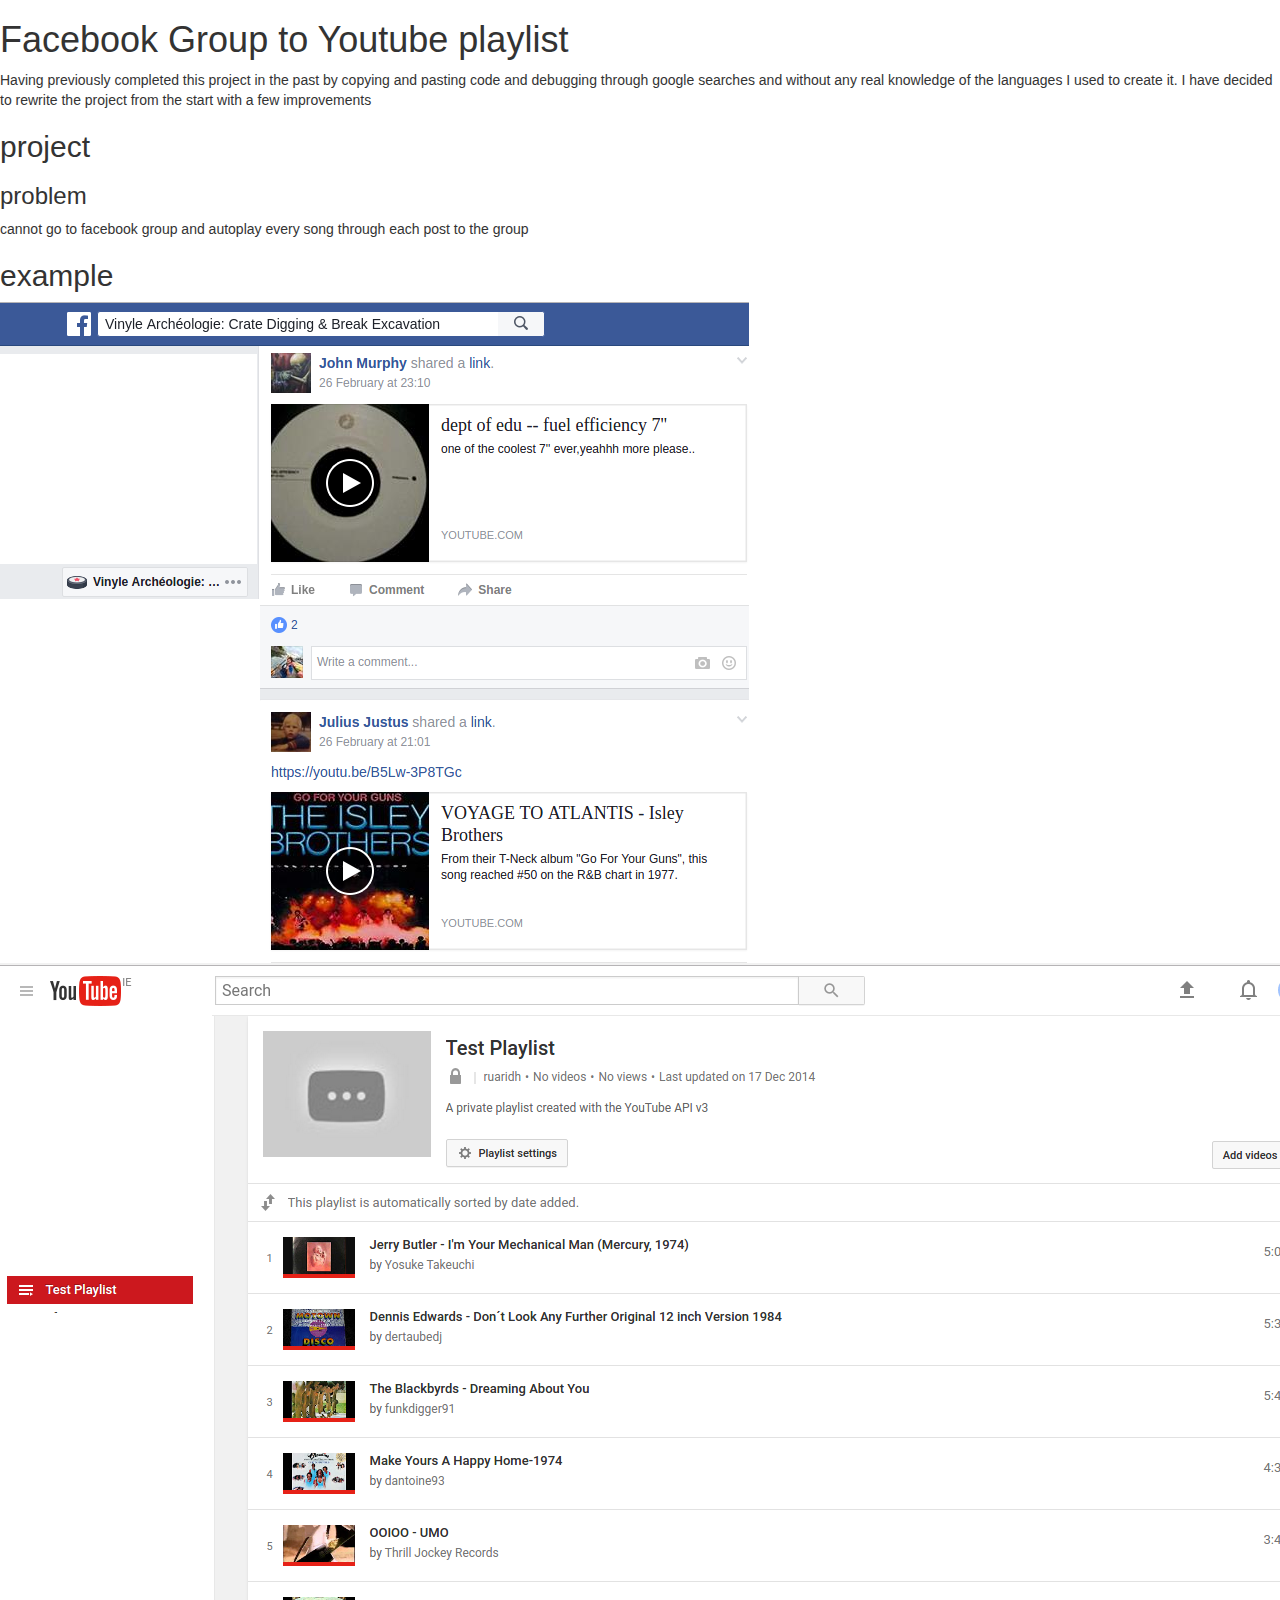
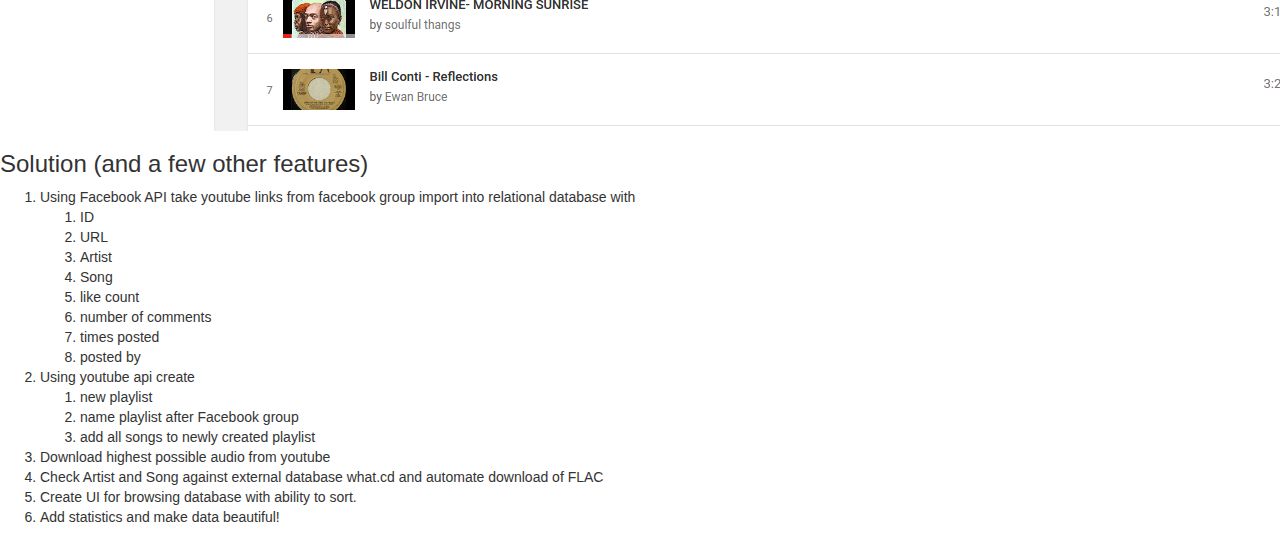
==== FB2YT.html @ 8a5efbf9 "added images and 1st project. fixed font awesome,css and removed lorem text for real text" ====
<!Doctype html>
<html>
	<head>
		<title>Facebook Group to Youtube playlist</title>

		<meta charset="utf-8">
		<meta name="viewport" content="width=device-width, initial-scale=1">
		<link rel="stylesheet" href="https://maxcdn.bootstrapcdn.com/bootstrap/3.3.7/css/bootstrap.min.css">
		<link rel="stylesheet" type="text/css" href="style2.css">
		<script src="https://maxcdn.bootstrapcdn.com/bootstrap/3.3.7/js/bootstrap.min.js"></script>
		<link rel="stylesheet" href="path/to/font-awesome/css/font-awesome.min.css">
	</head>
	<body>
<h1>Facebook Group to Youtube playlist</h1>

<p>Having previously completed this project in the past  by copying and pasting code and debugging through google searches and without any real knowledge of the languages I used to create it. I have decided to rewrite the project from the start with a few improvements</p>
	
<h2>project</h2>

<h3>problem </h3>
	<p>cannot go to facebook group and autoplay every song through each post to the group</p>
	<h2>example</h2>
	<img src="images/FB.png">
	<img src="images/youtubeplaylist.png">


<h3>Solution (and a few other features)</h3>

<ol>
<li>
	Using Facebook API take youtube links from facebook group import into relational database with
	<ol>
		<li>ID</li>
		<li>URL</li>
		<li>Artist</li>
		<li>Song</li>
		<li>like count</li>
		<li>number of comments</li>
		<li>times posted</li>
		<li>posted by</li>
	</ol>
</li>
<li>
	Using youtube api create 
	<ol>
		<li>new playlist</li>
		<li>name playlist after Facebook group</li>
		<li>add all songs to newly created playlist</li>
	</ol>
</li>
<li>
	Download highest possible audio from youtube
</li>
<li>
	Check Artist and Song against external database

		what.cd

	and automate download of FLAC 
</li>

<li>Create UI for browsing database with 		ability to sort.
</li>
<li> Add statistics and make data beautiful!
</li>
</ol>

</body>
</html>
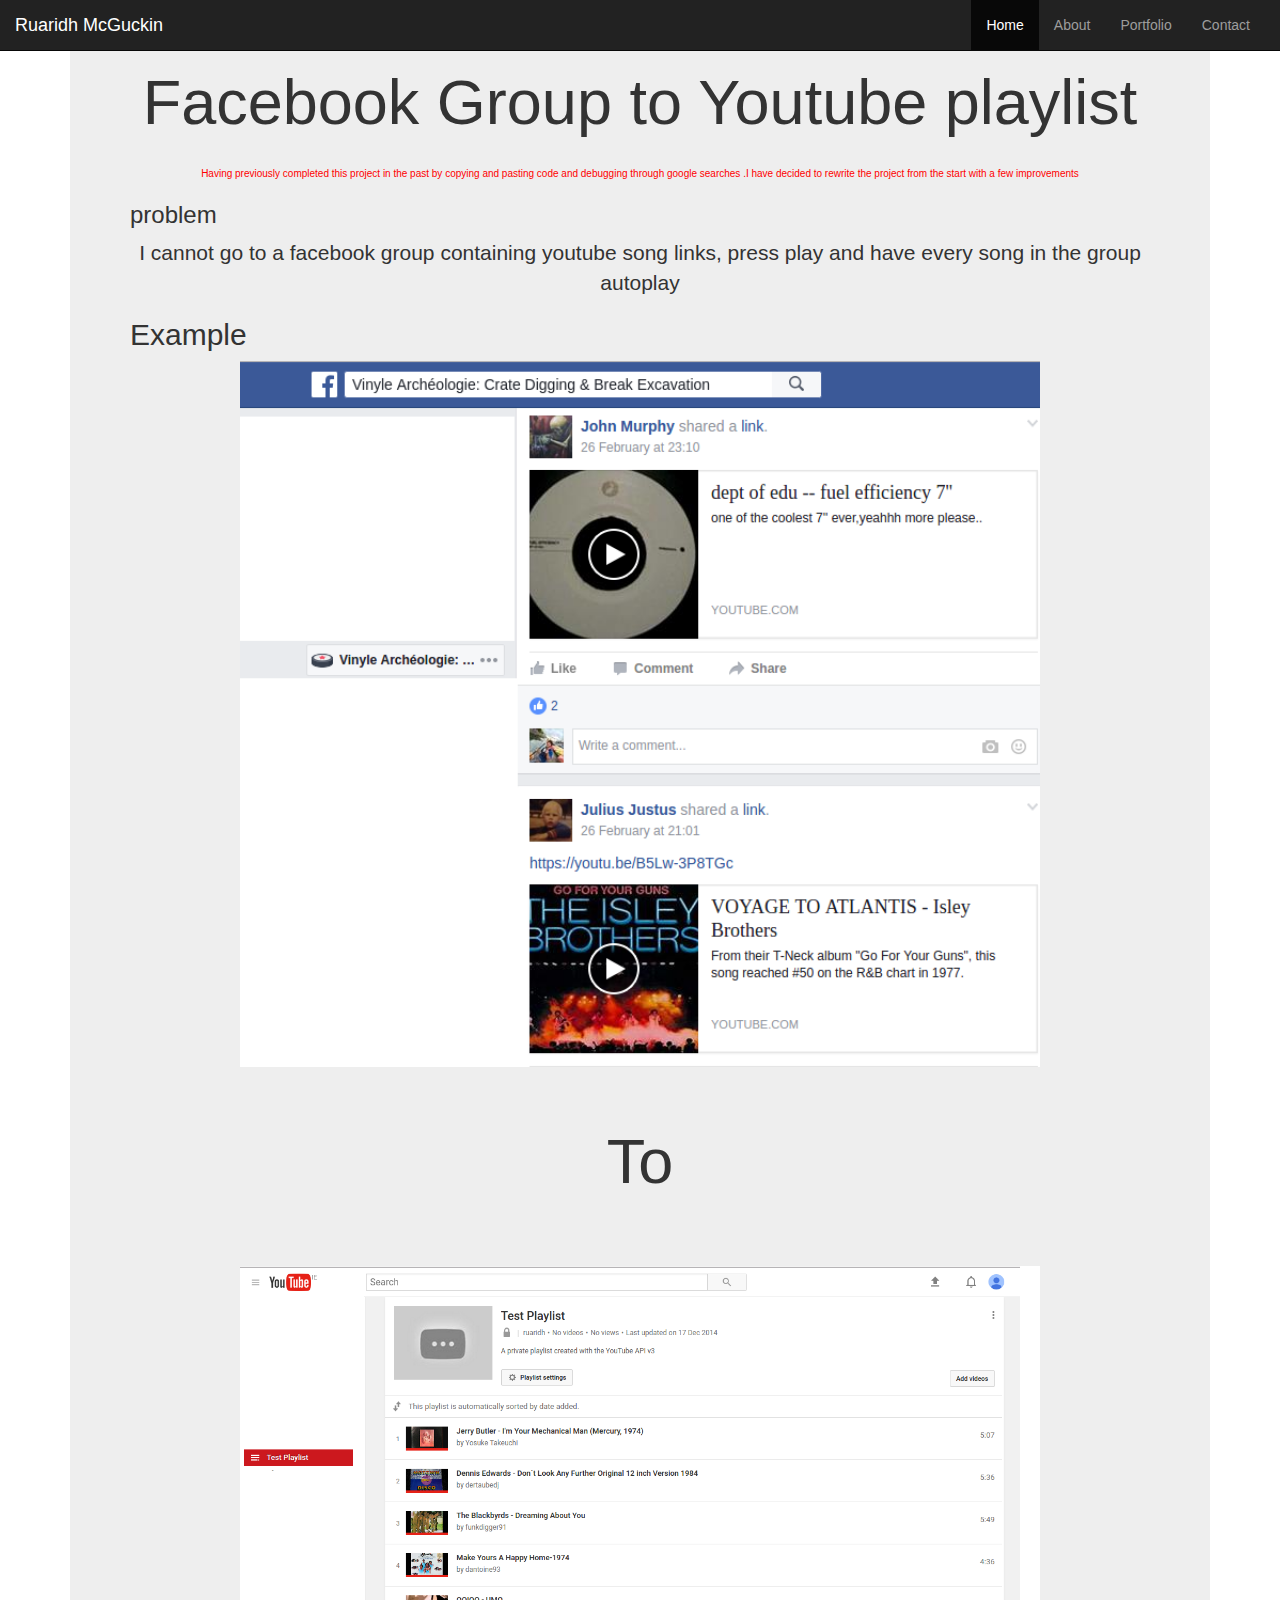
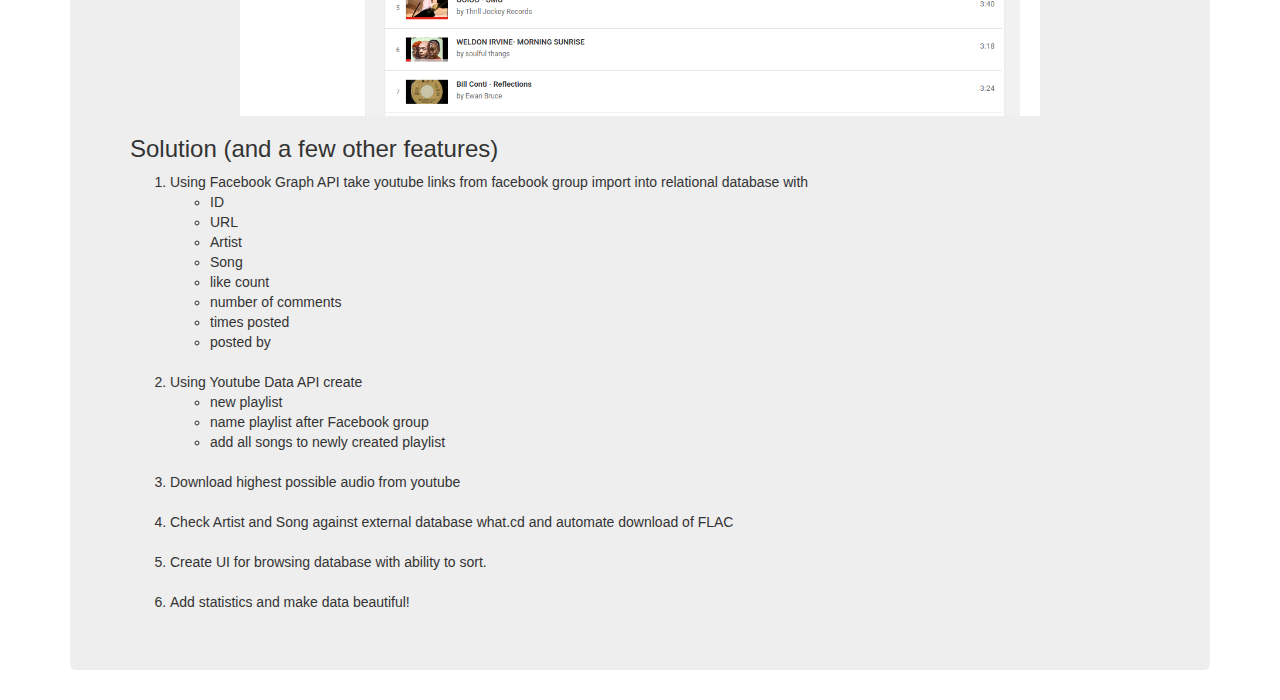
==== commit aee2f971: "added php contact form, added test folder for PHP projects,debugged various problems after site went" ====
--- a/FB2YT.html
+++ b/FB2YT.html
@@ -6,21 +6,53 @@
 		<meta charset="utf-8">
 		<meta name="viewport" content="width=device-width, initial-scale=1">
 		<link rel="stylesheet" href="https://maxcdn.bootstrapcdn.com/bootstrap/3.3.7/css/bootstrap.min.css">
-		<link rel="stylesheet" type="text/css" href="style2.css">
+		<link rel="stylesheet" type="text/css" href="css/style2.css">
 		<script src="https://maxcdn.bootstrapcdn.com/bootstrap/3.3.7/js/bootstrap.min.js"></script>
 		<link rel="stylesheet" href="path/to/font-awesome/css/font-awesome.min.css">
 	</head>
 	<body>
+		<nav class="navbar navbar-inverse navbar-fixed-top">
+		  <div class="container-fluid">
+		    <div class="navbar-header page-scroll">
+		    	<button type="button" class="navbar-toggle" data-toggle="collapse" data-target="#myNavbar">
+		        	<span class="icon-bar"></span>
+		        	<span class="icon-bar"></span>
+		        	<span class="icon-bar"></span> 
+		      	</button>
+		      	<a class="navbar-brand page-scroll" href="index.html">Ruaridh McGuckin</a>
+		    </div>
+
+		    <div class="collapse navbar-collapse" id= "myNavbar">
+		      <ul class="nav navbar-nav nav pull-right ">
+		        <li class="active">
+		        	<a class="scrollable" href="index.html#page-top">Home</a></li>
+		        <li>
+		        	<a class="scrollable" href="index.html#About">About</a></li>
+		        <li>
+		        	<a class="scrollable" href="index.html#Portfolio">Portfolio</a></li>
+		        <li>
+		        	<a class="scrollable" href="index.html#Contact">Contact</a></li>
+		      </ul>
+		  	</div>
+		  </div>
+		</nav>
+		
+		<div class="container">
+			<div class="jumbotron">
 <h1>Facebook Group to Youtube playlist</h1>
+<br>
+<p id="red" ="red">Having previously completed this project in the past  by copying and pasting code and debugging through google searches .I have decided to rewrite the project from the start with a few improvements</p>
+<h3>problem </h3>
+	<p>I cannot go to a facebook group containing youtube song links, press play and have every song in the group autoplay</p>
+	<h2>Example</h2>
 
-<p>Having previously completed this project in the past  by copying and pasting code and debugging through google searches and without any real knowledge of the languages I used to create it. I have decided to rewrite the project from the start with a few improvements</p>
-	
-<h2>project</h2>
-
-<h3>problem </h3>
-	<p>cannot go to facebook group and autoplay every song through each post to the group</p>
-	<h2>example</h2>
 	<img src="images/FB.png">
+	<br>
+	<br>
+	<h1>To</h1>
+	<br>
+	<br>
+	<br>
 	<img src="images/youtubeplaylist.png">
 
 
@@ -28,8 +60,8 @@
 
 <ol>
 <li>
-	Using Facebook API take youtube links from facebook group import into relational database with
-	<ol>
+	Using Facebook Graph API take youtube links from facebook group import into relational database with
+	<ul>
 		<li>ID</li>
 		<li>URL</li>
 		<li>Artist</li>
@@ -38,19 +70,23 @@
 		<li>number of comments</li>
 		<li>times posted</li>
 		<li>posted by</li>
-	</ol>
+	</ul>
+
 </li>
+<br>
 <li>
-	Using youtube api create 
-	<ol>
+	Using Youtube Data API create 
+	<ul>
 		<li>new playlist</li>
 		<li>name playlist after Facebook group</li>
 		<li>add all songs to newly created playlist</li>
-	</ol>
+	</ul>
 </li>
+<br>
 <li>
 	Download highest possible audio from youtube
 </li>
+<br>
 <li>
 	Check Artist and Song against external database
 
@@ -58,12 +94,14 @@
 
 	and automate download of FLAC 
 </li>
-
+<br>
 <li>Create UI for browsing database with 		ability to sort.
 </li>
+<br>
 <li> Add statistics and make data beautiful!
 </li>
 </ol>
-
+</div>
+</div>
 </body>
 </html>
--- a/css/style2.css
+++ b/css/style2.css
@@ -0,0 +1,17 @@
+p {
+	text-align: center;
+}
+
+img {
+	width:800px;
+    display: block;
+    margin: 0 auto;
+}
+h1 {
+	text-align: center;
+}
+#red {
+	color: red;
+	font-size: 10px;
+
+}